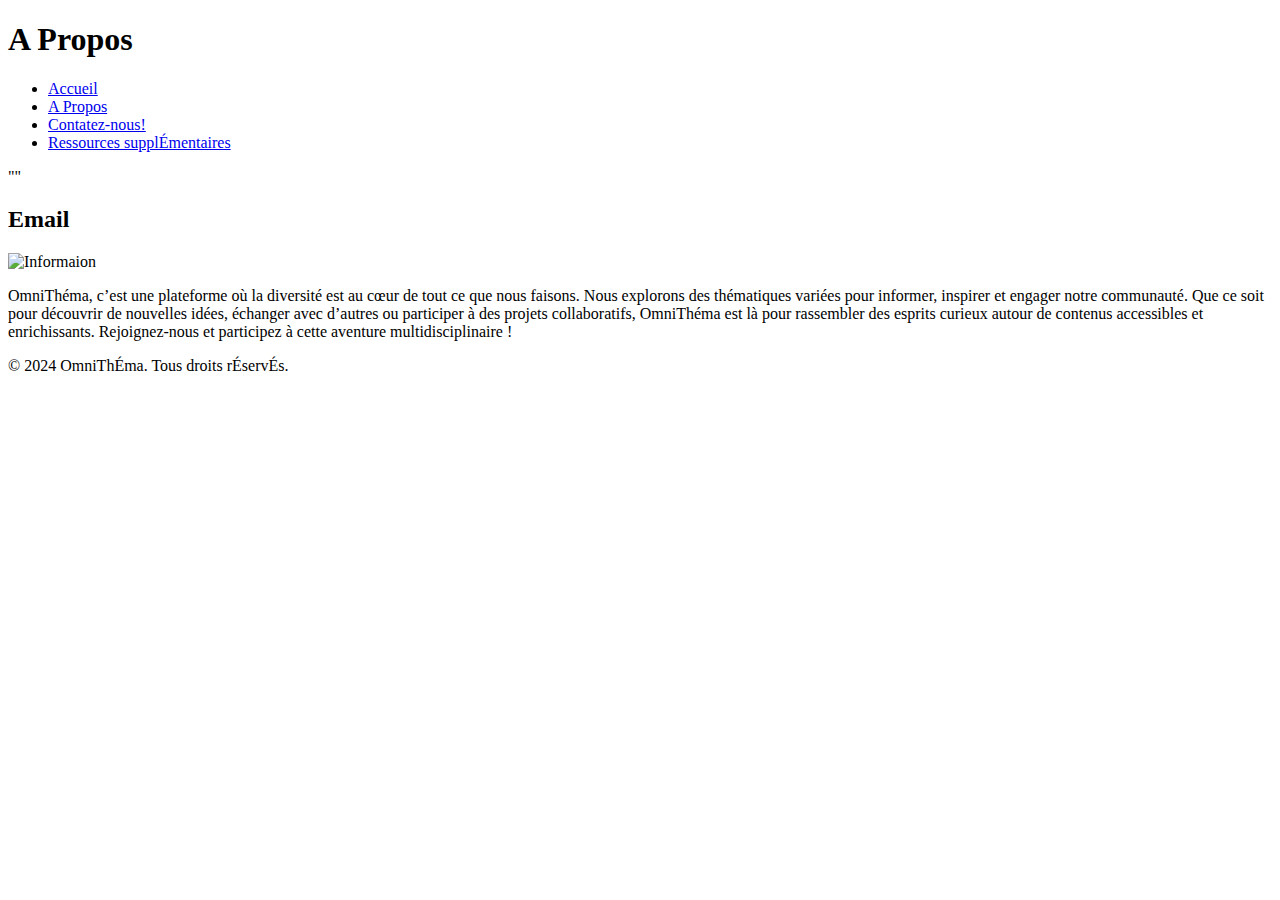
==== about.html @ ba68a174 "Add files via upload" ====
<!doctype html>
<html lang="fr">
  <head>
    <meta charset="UTF-8" />
    <meta name="viewport" content="widht=device-widht, initial-scale=1.0" />
    <meta name="description" content="Plus d'informations sur OmniThema." />
    <title>OmniThema infos</title>
    <meta name="robots" content="index, follow" />
    <link rel="stylesheet" href="./util/style.css" />
    <link rel="icon" type="image/jpg" href="./util/icon1.jpg" />
  </head>

  <body>
    <header>
      <h1>A Propos</h1>
      <nav class="menu">
        <ul>
          <li><a href="index.html" target="_blank"> Accueil</a></li>
          <li><a href="about.html">A Propos</a></li>
          <li><a href="contact.html" target="_blank">Contatez-nous!</a></li>
          <li>
            <a href="more.html" target="_blank">Ressources supplÉmentaires</a>
          </li>
        </ul>
      </nav>
    </header>

    <main>
      <section id="top">
        <p>""</p>
      </section>

      <section class="section">
        <h2>Email</h2>
        <section class="left">
          <img src="util/information.png" alt="Informaion" />
        </section>
        <section class="right">
          <p>
            OmniThéma, c’est une plateforme où la diversité est au cœur de tout
            ce que nous faisons. Nous explorons des thématiques variées pour
            informer, inspirer et engager notre communauté. Que ce soit pour
            découvrir de nouvelles idées, échanger avec d’autres ou participer à
            des projets collaboratifs, OmniThéma est là pour rassembler des
            esprits curieux autour de contenus accessibles et enrichissants.
            Rejoignez-nous et participez à cette aventure multidisciplinaire !
          </p>
        </section>
      </section>
    </main>

    <footer>
      <p>&copy; 2024 OmniThÉma. Tous droits rÉservÉs.</p>
    </footer>
  </body>
</html>
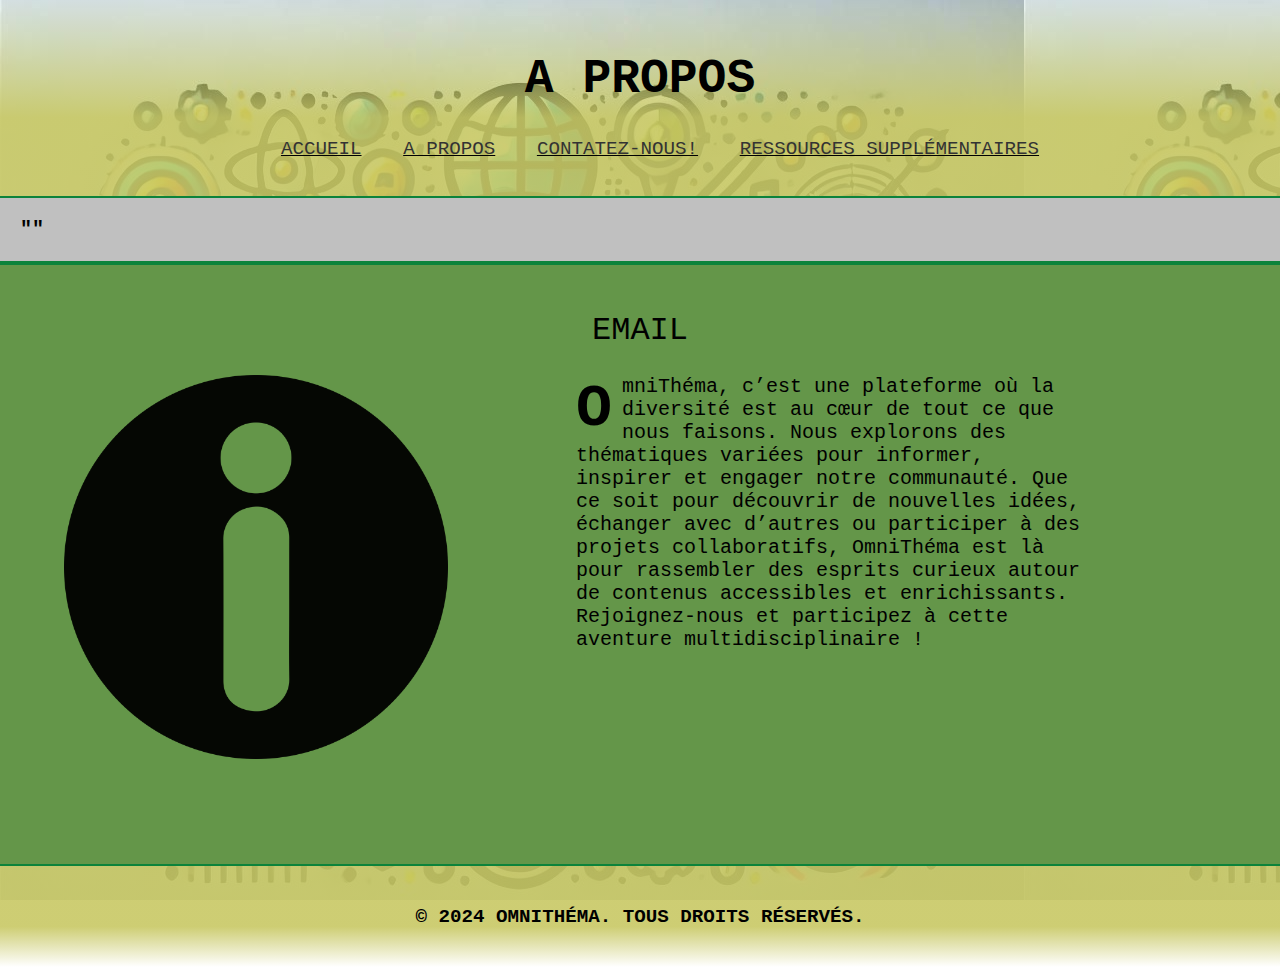
==== commit 70ac6cec: "Update about.html" ====
--- a/about.html
+++ b/about.html
@@ -6,8 +6,8 @@
     <meta name="description" content="Plus d'informations sur OmniThema." />
     <title>OmniThema infos</title>
     <meta name="robots" content="index, follow" />
-    <link rel="stylesheet" href="./util/style.css" />
-    <link rel="icon" type="image/jpg" href="./util/icon1.jpg" />
+    <link rel="stylesheet" href="./style.css" />
+    <link rel="icon" type="image/jpg" href="./icon1.png" />
   </head>
 
   <body>
@@ -33,7 +33,7 @@
       <section class="section">
         <h2>Email</h2>
         <section class="left">
-          <img src="util/information.png" alt="Informaion" />
+          <img src="information.png" alt="Informaion" />
         </section>
         <section class="right">
           <p>
--- a/style.css
+++ b/style.css
@@ -0,0 +1,364 @@
+@font-face {
+  font-family: "PT Serif";
+  src: url(./util/PTSerif-Regular.ttf);
+}
+
+body {
+  margin: 0px;
+  padding: 0px;
+  width: 100%;
+  font-family: "PT Serif", "New Times Roman", monospace;
+  background-image: url(omnitema-pic.jpg);
+  background-attachment: fixed;
+  /*background: rgba(255, 255, 255, 0.15) url(./omnitema-pic.jpg) no-repeat top left;
+	height: 100%;*/
+}
+
+/*body::before{
+	content: '';
+	position: absolute;
+	top: 0;
+	left: 0;
+	width: 100%;
+	height: 100%;
+	background-image: url(./omnitema-pic.jpg);
+	background-position: center;
+	opacity: 0.5;
+	z-index: -1;
+	background-attachment: fixed;*/
+
+header {
+  background-image: linear-gradient(
+    360deg,
+    rgba(200, 200, 100, 0.9) 40%,
+    transparent
+  );
+  margin: 0;
+  padding: 20px;
+  text-align: center;
+  transition: position 5s;
+  animation: top 3s ease forwards;
+}
+
+h1 {
+  text-transform: uppercase;
+  font-size: 3em;
+}
+
+#top {
+  font-weight: bold;
+  padding-bottom: 100px;
+  overflow: hidden;
+  padding: 20px;
+  clear: both;
+  transition:
+    border 0.3s,
+    padding 0.2s;
+  background-color: #c0c0c0;
+  border-top: 2px solid rgba(12 131 59);
+  border-bottom: 2px solid rgba(12 131 59);
+  animation: center 3s ease-out forwards;
+}
+
+h2 {
+  font-size: 2rem;
+  font-weight: normal;
+  text-align: center;
+  text-transform: uppercase;
+  animation: center 5s ease-out forwards;
+}
+
+nav a {
+  text-decoration: underline;
+  text-transform: uppercase;
+  font-size: 1.4rem;
+  padding: 20px;
+  color: (57, 42, 73);
+}
+
+nav li {
+  text-decoration: underline;
+  display: inline-block;
+}
+
+img {
+  width: 100%;
+  opacity: 0.95;
+  border-radius: 10px;
+}
+
+main > section:nth-child(odd) {
+  padding-bottom: 100px;
+  overflow: hidden;
+  padding-top: 20px;
+  clear: both;
+  transition:
+    border 0.3s,
+    padding 0.2s;
+  background-color: rgba(73 150 114);
+  border-top: 2px solid rgba(12 131 59);
+  border-bottom: 2px solid rgba(12 131 59);
+  animation: center 3s ease-out forwards;
+}
+
+main > section:nth-child(even) {
+  padding-bottom: 100px;
+  overflow: hidden;
+  padding-top: 20px;
+  clear: both;
+  transition:
+    border 0.3s,
+    padding 0.2s;
+  background-color: rgba(100, 150, 73);
+  border-top: 2px solid rgba(12 131 59);
+  border-bottom: 2px solid rgba(12 131 59);
+  animation: center 3s ease-out forwards;
+}
+
+.left {
+  display: inline-block;
+  float: left;
+  width: 30%;
+  margin: 0;
+  padding-left: 5%;
+  padding-right: 5%;
+  animation: right 2s ease-out forwards;
+}
+
+.right {
+  display: inline-block;
+  float: left;
+  width: 40%;
+  margin: 0;
+  padding-right: 5%;
+  padding-left: 5%;
+  animation: left 2s ease-out forwards;
+}
+
+.section .left::first-letter,
+.section .right::first-letter {
+  float: left;
+  font-size: 3em;
+  font-weight: bold;
+  margin: 0;
+  padding-right: 10px;
+  padding-right: 10px;
+}
+
+main p {
+  margin: 0 auto;
+  font-size: 1.25rem;
+}
+
+span {
+  font-weight: bold;
+  text-transform: uppercase;
+}
+
+footer {
+  background-image: linear-gradient(
+    180deg,
+    rgba(200, 200, 100, 0.9) 60%,
+    transparent
+  );
+  font-size: 1.2rem;
+  font-weight: bold;
+  margin: 0;
+  padding: 20px;
+  text-align: center;
+  transition: position 5s;
+  animation: bottom 3s ease forwards;
+  text-transform: uppercase;
+}
+
+@keyframes top {
+  from {
+    transform: translateY(-200px);
+    opacity: 0;
+  }
+
+  to {
+    transform: translateY(0px);
+    opacity: 1;
+  }
+}
+
+@keyframes right {
+  from {
+    transform: translateX(250%);
+    opacity: 0;
+  }
+
+  to {
+    transform: translateX(0px);
+    opacity: 1;
+  }
+}
+
+@keyframes left {
+  from {
+    transform: translateX(-125%);
+    opacity: 0;
+  }
+
+  to {
+    transform: translateX(0px);
+    opacity: 1;
+  }
+}
+
+@keyframes center {
+  from {
+    opacity: 0;
+  }
+
+  to {
+    opacity: 1;
+  }
+}
+
+@keyframes bottom {
+  from {
+    transform: translateY(250%);
+    opacity: 0;
+  }
+
+  to {
+    transform: translateX(0px);
+    opacity: 1;
+  }
+}
+
+@media only screen and (max-width: 780px) {
+  nav li {
+    padding-top: 20px;
+    font-size: 0.5em;
+  }
+
+  h1 {
+    font-size: 2em;
+  }
+
+  h2 {
+    text-align: center;
+    font-size: 1.5em;
+  }
+
+  img {
+    display: block;
+    margin: 0 auto;
+    width: 80%;
+    height: 50%;
+  }
+
+  .left,
+  .right {
+    float: none;
+    width: 100%;
+    padding-top: 20px;
+  }
+
+  .left p,
+  .right p {
+    font-size: 1.3em;
+  }
+}
+
+/*Hover et Active effects pour les icones sociales.*/
+.left {
+  position: relative;
+  display: inline-block;
+}
+
+.left a img {
+  display: block;
+  cursor: pointer;
+  transition:
+    transform 0.3s,
+    opacity 0.3s;
+}
+
+.left:hover a img {
+  transform: scale(1.05);
+  /* Zoom au survol */
+  opacity: 0.8;
+  /* Légère transparence */
+}
+
+.left:active a img {
+  transform: scale(0.95);
+  /* Réduction au clic */
+  opacity: 0.7;
+  /* Plus de transparence au clic */
+}
+
+.left::after {
+  content: "🔍";
+  /* Icône à afficher au survol */
+  position: absolute;
+  top: 50%;
+  left: 50%;
+  transform: translate(-50%, -50%);
+  color: white;
+  font-size: 2rem;
+  opacity: 0;
+  /* Invisible par défaut */
+  transition:
+    opacity 0.3s,
+    color 0.3s;
+}
+
+.left:hover::after {
+  opacity: 1;
+  /* Affichage de l'icône au survol */
+  color: #4caf50;
+  /* Couleur de l'icône au survol */
+}
+
+.left:active::after {
+  color: #ff5733;
+  /* Changement de couleur au clic */
+}
+
+/*Hover et Active effects pour le menu.*/
+
+/* Style de base pour les liens de menu */
+nav a {
+  text-decoration: none; /* Enlever le soulignement par défaut */
+  color: #333; /* Couleur par défaut du texte */
+  font-size: 1.2rem;
+  padding: 0.5rem 1rem;
+  position: relative;
+  transition: color 0.3s ease; /* Transition pour la couleur */
+}
+
+/* Effet de soulignement animé au survol */
+nav a::after {
+  content: "";
+  position: absolute;
+  bottom: 0;
+  left: 0;
+  width: 0%;
+  height: 2px;
+  background-color: rgb(12 131 59); /* Couleur du soulignement */
+  transition: width 0.3s ease; /* Animation pour l'agrandissement */
+}
+
+/* Au survol : agrandissement du soulignement */
+nav a:hover {
+  color: #4caf50; /* Changement de couleur du texte */
+}
+
+nav a:hover::after {
+  width: 100%; /* Le soulignement s'étend sur toute la largeur */
+}
+
+/* Effet au clic : réduction du lien et changement de couleur */
+nav a:active {
+  transform: scale(0.95); /* Réduit légèrement le lien */
+  color: #ff5733; /* Changement de couleur du texte au clic */
+}
+
+nav a:active::after {
+  background-color: #ff5733; /* Le soulignement prend la couleur du clic */
+}
